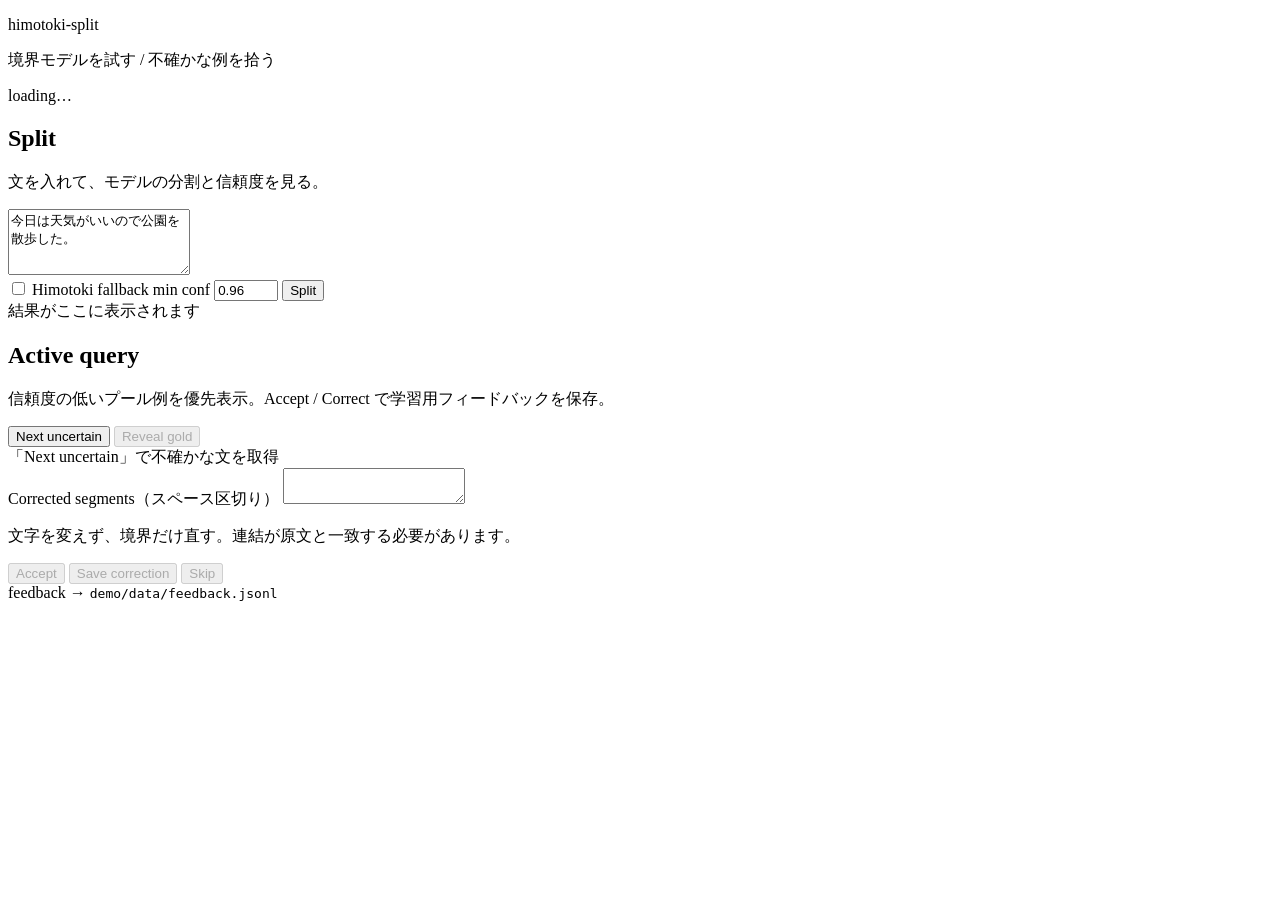
==== demo/static/index.html @ 1f69e92f "Add FastAPI demo UI with active-query review Playground to try splits (segments, confidence, char-le" ====
<!DOCTYPE html>
<html lang="ja">
<head>
  <meta charset="utf-8" />
  <meta name="viewport" content="width=device-width, initial-scale=1" />
  <title>himotoki-split</title>
  <link rel="preconnect" href="https://fonts.googleapis.com" />
  <link rel="preconnect" href="https://fonts.gstatic.com" crossorigin />
  <link href="https://fonts.googleapis.com/css2?family=IBM+Plex+Mono:wght@400;500&family=Shippori+Mincho:wght@500;700&family=Zen+Kaku+Gothic+New:wght@400;500;700&display=swap" rel="stylesheet" />
  <link rel="stylesheet" href="/static/app.css" />
</head>
<body>
  <div class="grain" aria-hidden="true"></div>
  <header class="top">
    <div class="brand">
      <p class="brand-mark">himotoki-split</p>
      <p class="brand-sub">境界モデルを試す / 不確かな例を拾う</p>
    </div>
    <div class="meta" id="healthMeta">loading…</div>
  </header>

  <main>
    <section class="panel" id="playground">
      <h2>Split</h2>
      <p class="lede">文を入れて、モデルの分割と信頼度を見る。</p>
      <textarea id="inputText" rows="4" placeholder="例：学校で勉強しています" spellcheck="false">今日は天気がいいので公園を散歩した。</textarea>
      <div class="row controls">
        <label class="check">
          <input type="checkbox" id="fallback" />
          Himotoki fallback
        </label>
        <label class="num">
          min conf
          <input type="number" id="minConf" min="0" max="1" step="0.01" value="0.96" />
        </label>
        <button type="button" class="btn primary" id="btnSplit">Split</button>
      </div>
      <div id="splitOut" class="out empty">結果がここに表示されます</div>
    </section>

    <section class="panel" id="active">
      <div class="active-head">
        <div>
          <h2>Active query</h2>
          <p class="lede">信頼度の低いプール例を優先表示。Accept / Correct で学習用フィードバックを保存。</p>
        </div>
        <div class="stats" id="activeStats"></div>
      </div>
      <div class="row controls">
        <button type="button" class="btn primary" id="btnNext">Next uncertain</button>
        <button type="button" class="btn ghost" id="btnReveal" disabled>Reveal gold</button>
      </div>
      <div id="activeOut" class="out empty">「Next uncertain」で不確かな文を取得</div>
      <div id="correctBox" class="correct-box hidden">
        <label for="correctEdit">Corrected segments（スペース区切り）</label>
        <textarea id="correctEdit" rows="2" spellcheck="false"></textarea>
        <p class="hint">文字を変えず、境界だけ直す。連結が原文と一致する必要があります。</p>
      </div>
      <div class="row controls" id="activeActions">
        <button type="button" class="btn ok" id="btnAccept" disabled>Accept</button>
        <button type="button" class="btn warn" id="btnCorrect" disabled>Save correction</button>
        <button type="button" class="btn ghost" id="btnSkip" disabled>Skip</button>
      </div>
    </section>
  </main>

  <footer>
    <span>feedback → <code>demo/data/feedback.jsonl</code></span>
  </footer>
  <script src="/static/app.js"></script>
</body>
</html>
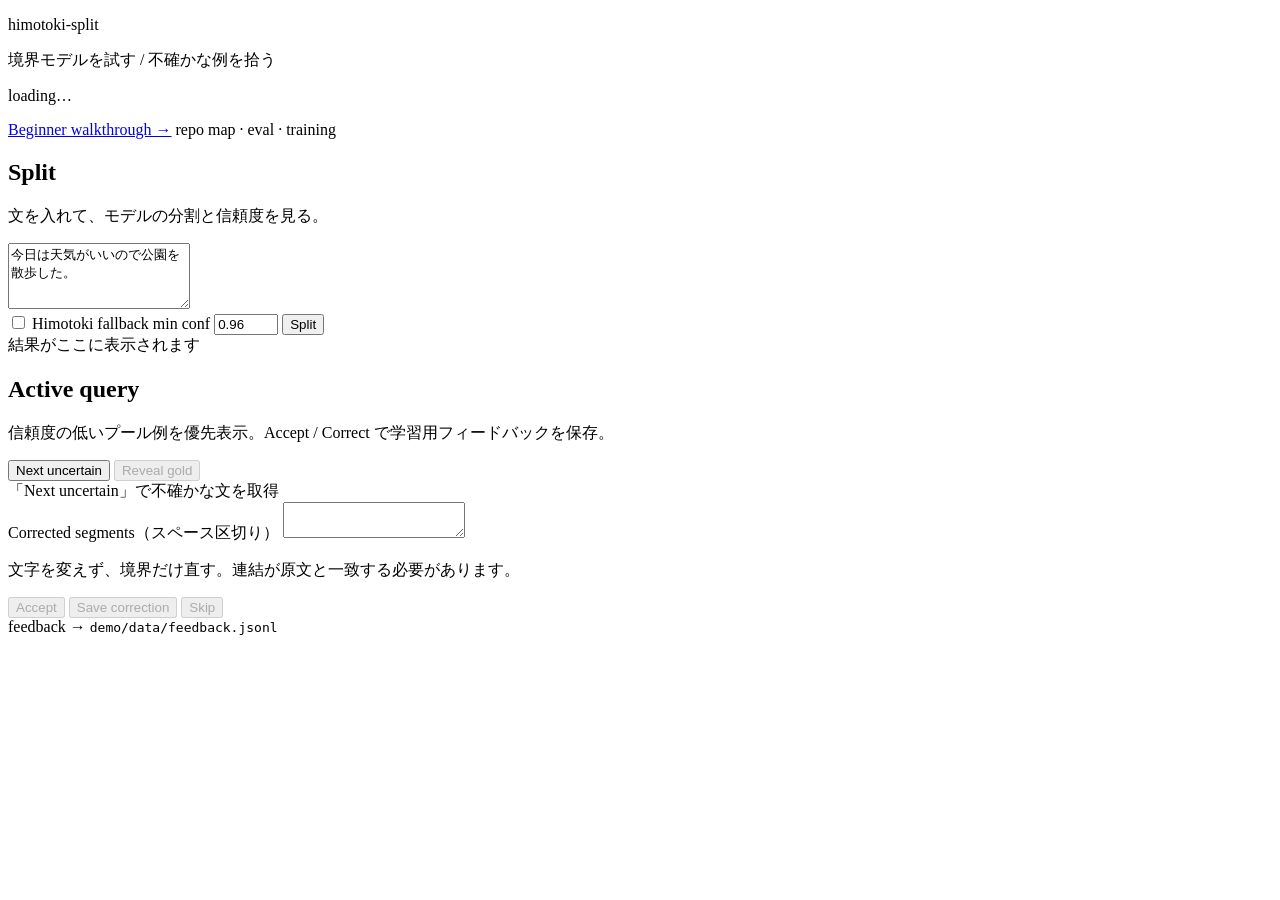
==== commit 81e68719: "Add beginner walkthrough canvas for repo, eval, and training Interactive /walkthrough page explainin" ====
--- a/demo/static/index.html
+++ b/demo/static/index.html
@@ -18,6 +18,7 @@
     </div>
     <div class="meta" id="healthMeta">loading…</div>
   </header>
+  <p class="walk-link"><a href="/walkthrough">Beginner walkthrough →</a> repo map · eval · training</p>
 
   <main>
     <section class="panel" id="playground">
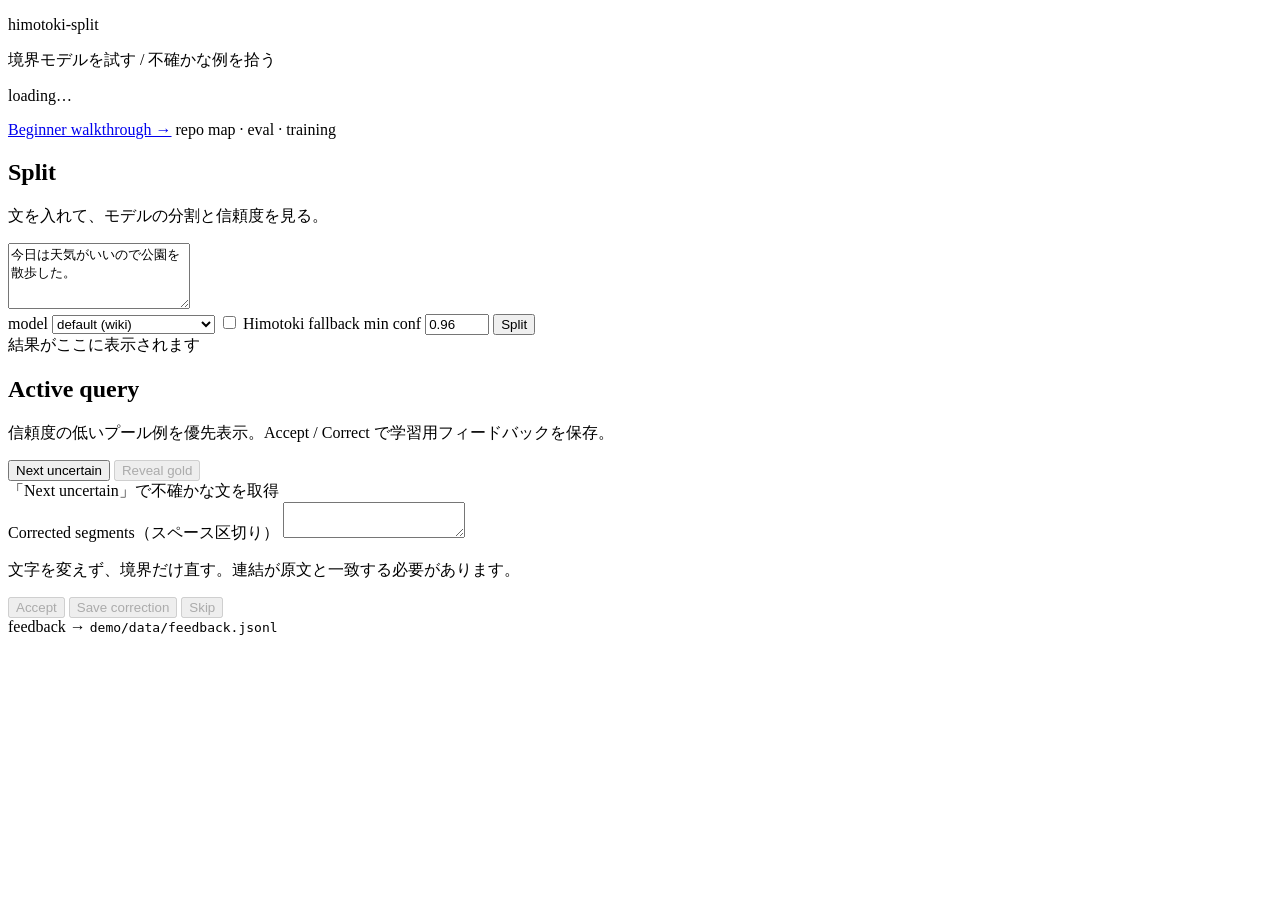
==== commit 078eab7f: "Add Tatoeba/JMdict-index training path and tatoeba.onnx Convert Tanaka-style jpn_indices (~148k) int" ====
--- a/demo/static/index.html
+++ b/demo/static/index.html
@@ -26,6 +26,13 @@
       <p class="lede">文を入れて、モデルの分割と信頼度を見る。</p>
       <textarea id="inputText" rows="4" placeholder="例：学校で勉強しています" spellcheck="false">今日は天気がいいので公園を散歩した。</textarea>
       <div class="row controls">
+        <label class="num">
+          model
+          <select id="modelSel">
+            <option value="default">default (wiki)</option>
+            <option value="tatoeba">tatoeba (JMdict indices)</option>
+          </select>
+        </label>
         <label class="check">
           <input type="checkbox" id="fallback" />
           Himotoki fallback
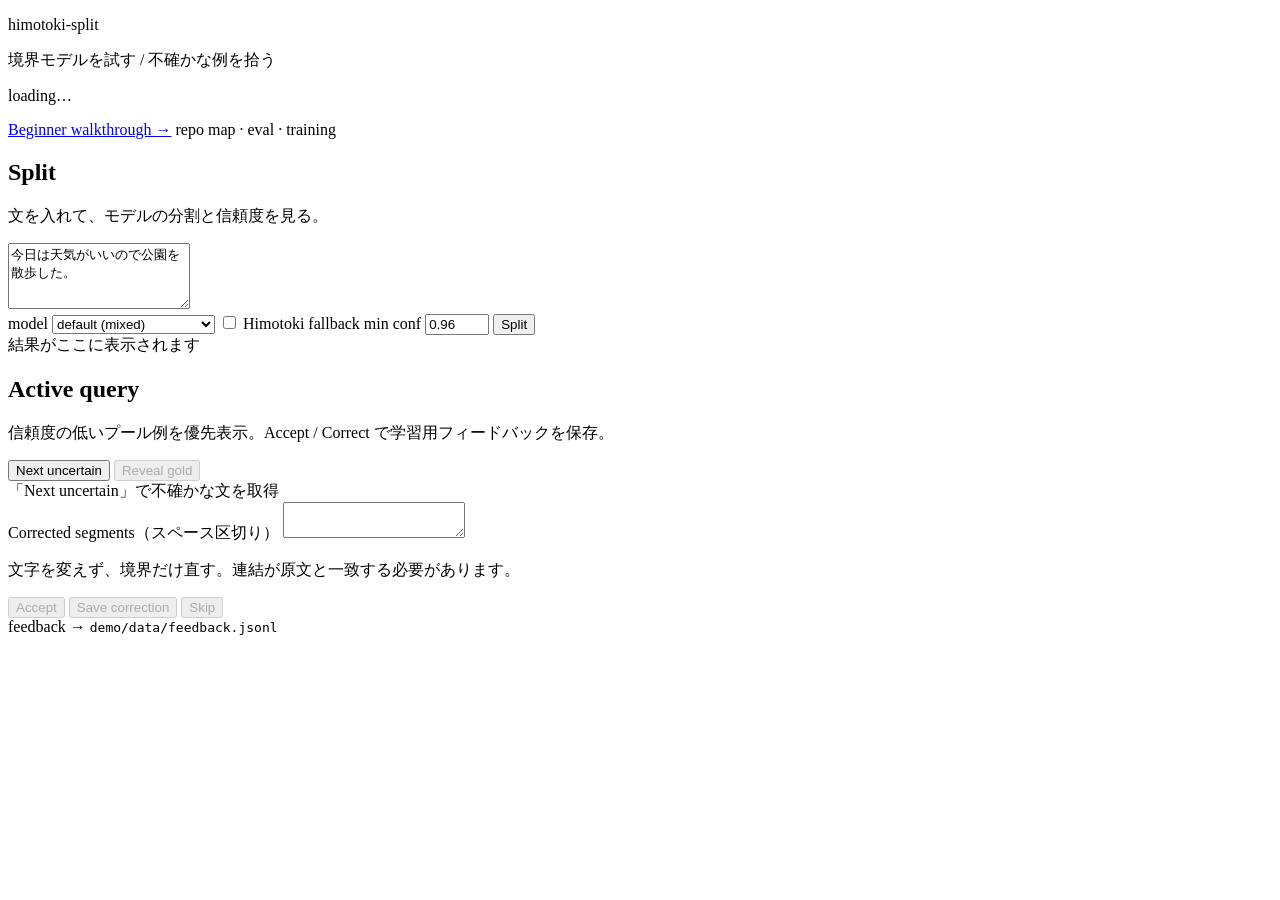
==== commit 43d9bbb3: "Mixed train: wiki silver + Tatoeba indices as default.onnx Union 238k labels (both holdouts frozen)." ====
--- a/demo/static/index.html
+++ b/demo/static/index.html
@@ -29,8 +29,9 @@
         <label class="num">
           model
           <select id="modelSel">
-            <option value="default">default (wiki)</option>
+            <option value="default">default (mixed)</option>
             <option value="tatoeba">tatoeba (JMdict indices)</option>
+            <option value="wiki">wiki (Himotoki silver)</option>
           </select>
         </label>
         <label class="check">
